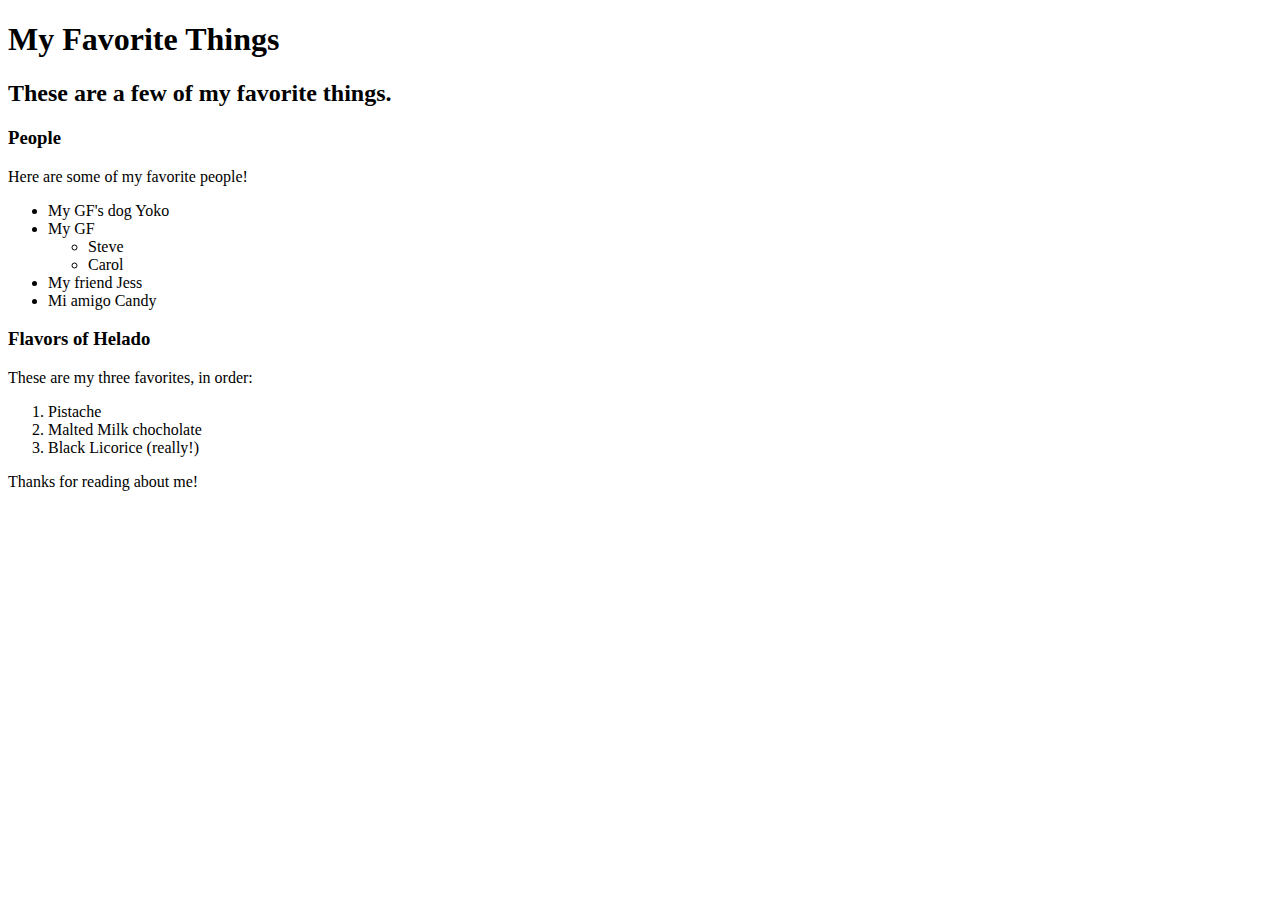
==== favorite-things.html @ df63fc6b "add web page with info on favorite things" ====
<!DOCTYPE html>
<html lang="en-us"
<head>
  <title>Ambi's favorite things</title>
</head>
<body>
  <h1>My Favorite Things</h1>
  <h2>These are a few of my favorite things.</h2>
  
  <h3>People</h3>
  <p>Here are some of my favorite people!</p>
  <ul>
    <li>My GF's dog Yoko</li>
    <li>My GF</li>
      <ul>
        <li>Steve</li>
        <li>Carol</li>
      </ul>
    </li>
      <li>My friend Jess</li>
      <li>Mi amigo Candy</li>
  </ul>
  <h3>Flavors of Helado</h3>
  <p>These are my three favorites, in order:</p>
  <ol>
    <li>Pistache</li>
    <li>Malted Milk chocholate</li>
    <li>Black Licorice (really!)</li>
  </ol>
  
  <p>Thanks for reading about me!</p>
</body>
</html>
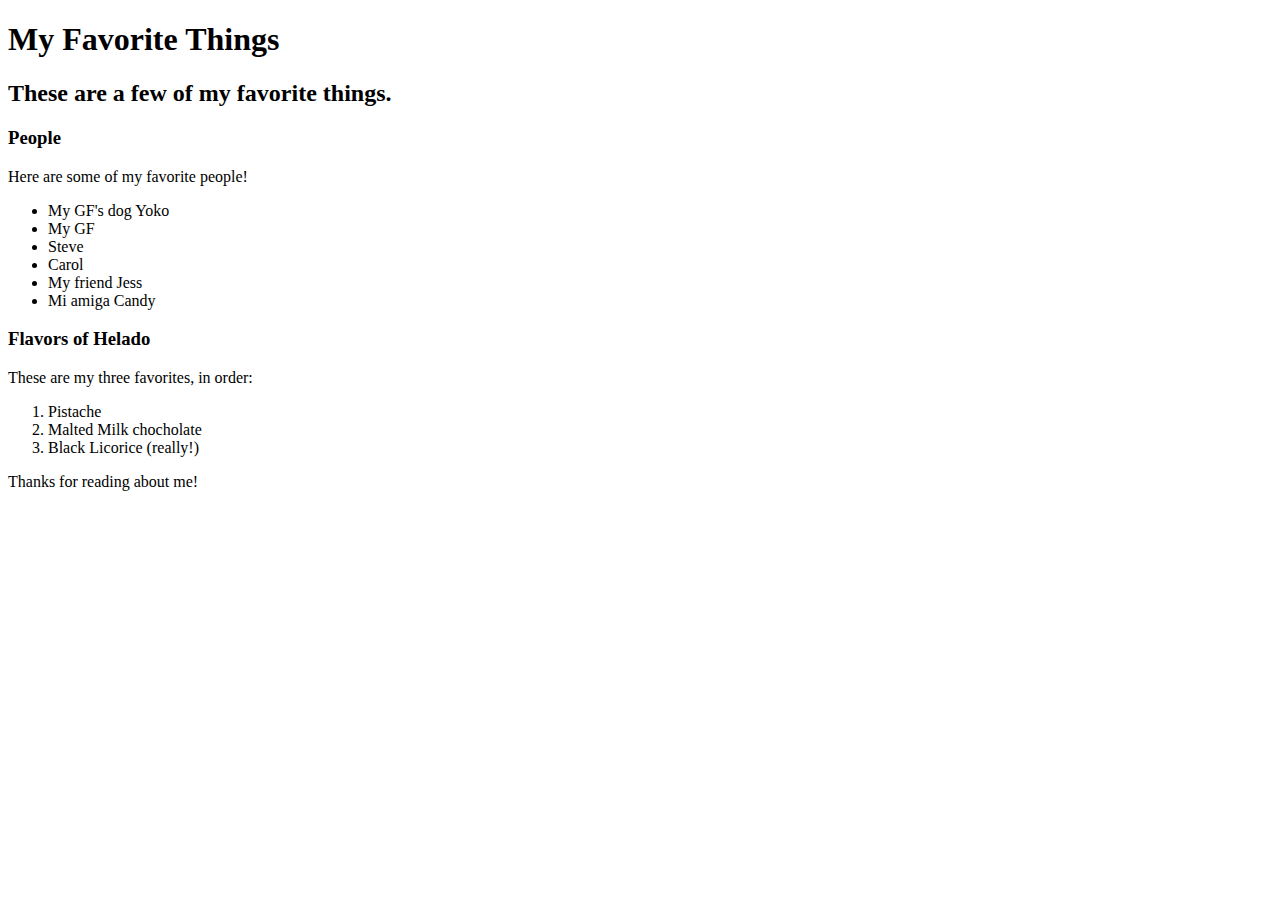
==== commit 02198460: "Fixed Spacing on List's and Typos" ====
--- a/favorite-things.html
+++ b/favorite-things.html
@@ -6,19 +6,16 @@
 <body>
   <h1>My Favorite Things</h1>
   <h2>These are a few of my favorite things.</h2>
+  <h3>People</h3>
   
-  <h3>People</h3>
   <p>Here are some of my favorite people!</p>
   <ul>
     <li>My GF's dog Yoko</li>
     <li>My GF</li>
-      <ul>
-        <li>Steve</li>
-        <li>Carol</li>
-      </ul>
-    </li>
-      <li>My friend Jess</li>
-      <li>Mi amigo Candy</li>
+    <li>Steve</li>
+    <li>Carol</li>
+    <li>My friend Jess</li>
+    <li>Mi amiga Candy</li>
   </ul>
   <h3>Flavors of Helado</h3>
   <p>These are my three favorites, in order:</p>
